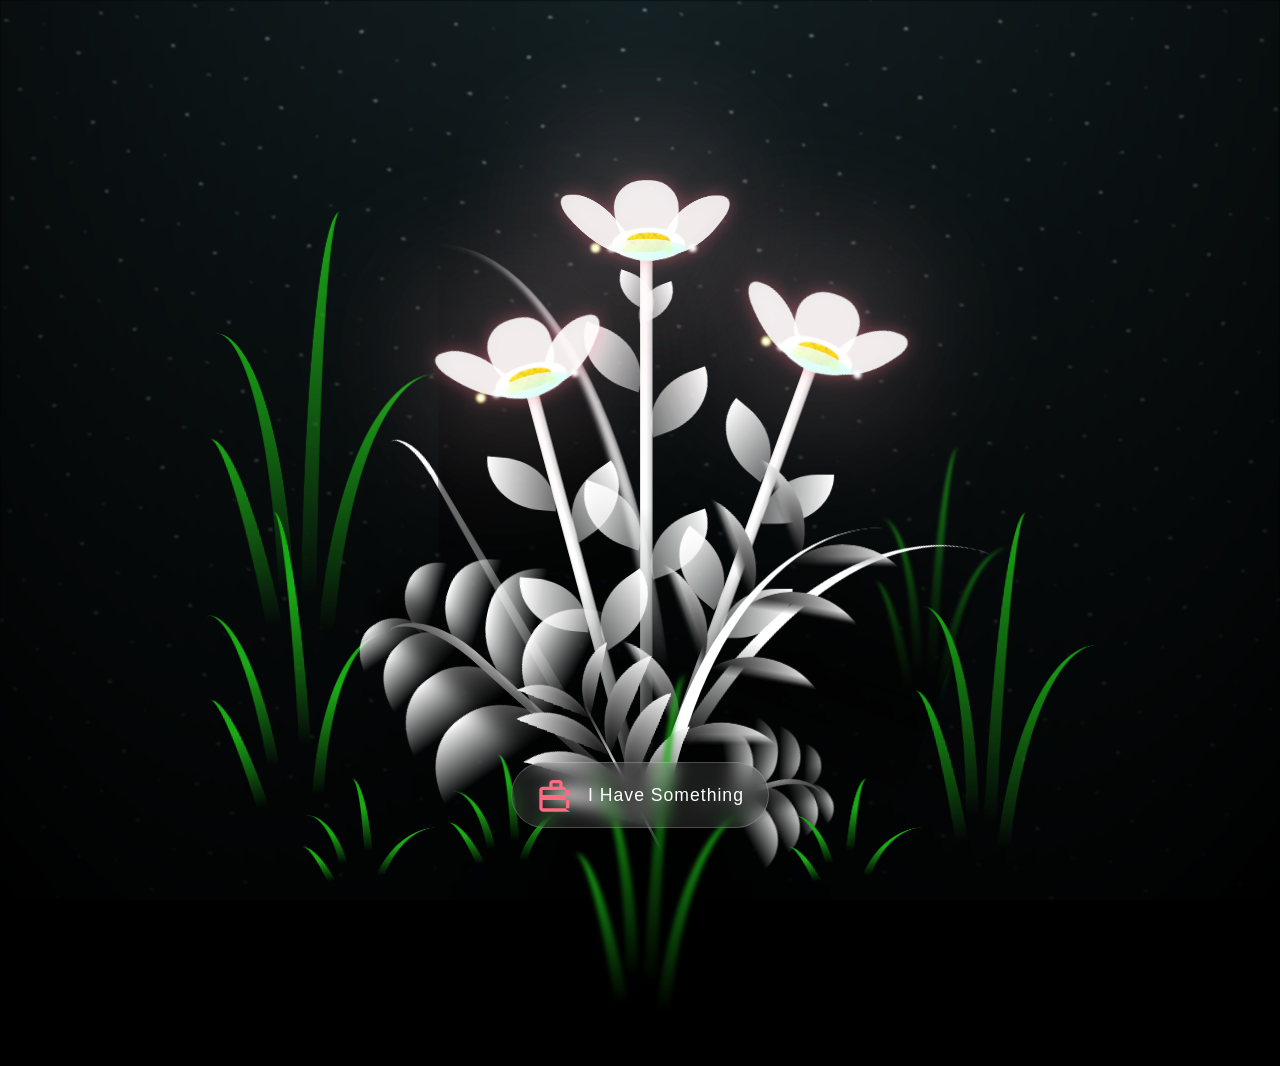
==== Flowers/flowers.html @ 884dba4a "Add files via upload" ====
<!DOCTYPE html>
<html lang="en">

<head>
  <meta charset="UTF-8">
  <meta http-equiv="X-UA-Compatible" content="IE=edge">
  <meta name="viewport" content="width=device-width, initial-scale=1.0">
  <link rel="shortcut icon" href="gift_box.png" type="image/x-icon">
  <link rel="stylesheet" href="style.css">
  <!-- Document Title -->
  <title>Sakura & Flower Garden</title>
</head>

<body class="not-loaded">
  <!-- Background -->
  <div class="night"></div>

  <!-- Kontainer Kelopak Sakura Bertaburan -->
  <div class="sakura-container">
    <div class="petal" style="--left: 10%; --speed: 7s; --delay: 0s;"></div>
    <div class="petal" style="--left: 30%; --speed: 9s; --delay: 2s;"></div>
    <div class="petal" style="--left: 50%; --speed: 6s; --delay: 1s;"></div>
    <div class="petal" style="--left: 70%; --speed: 8s; --delay: 3s;"></div>
    <div class="petal" style="--left: 90%; --speed: 10s; --delay: 1.5s;"></div>
    <div class="petal" style="--left: 20%; --speed: 8s; --delay: 4s;"></div>
    <div class="petal" style="--left: 40%; --speed: 7.5s; --delay: 2.5s;"></div>
    <div class="petal" style="--left: 60%; --speed: 9.5s; --delay: 0.5s;"></div>
    <div class="petal" style="--left: 80%; --speed: 6.5s; --delay: 3.5s;"></div>
  </div>

  <!-- Flower -->
  <div class="flowers">
    <div class="flower flower--1">
      <div class="flower__leafs flower__leafs--1">
        <div class="flower__leaf flower__leaf--1"></div>
        <div class="flower__leaf flower__leaf--2"></div>
        <div class="flower__leaf flower__leaf--3"></div>
        <div class="flower__leaf flower__leaf--4"></div>
        <div class="flower__white-circle"></div>

        <div class="flower__light flower__light--1"></div>
        <div class="flower__light flower__light--2"></div>
        <div class="flower__light flower__light--3"></div>
        <div class="flower__light flower__light--4"></div>
        <div class="flower__light flower__light--5"></div>
        <div class="flower__light flower__light--6"></div>
        <div class="flower__light flower__light--7"></div>
        <div class="flower__light flower__light--8"></div>

      </div>
      <div class="flower__line">
        <div class="flower__line__leaf flower__line__leaf--1"></div>
        <div class="flower__line__leaf flower__line__leaf--2"></div>
        <div class="flower__line__leaf flower__line__leaf--3"></div>
        <div class="flower__line__leaf flower__line__leaf--4"></div>
        <div class="flower__line__leaf flower__line__leaf--5"></div>
        <div class="flower__line__leaf flower__line__leaf--6"></div>
      </div>
    </div>

    <div class="flower flower--2">
      <div class="flower__leafs flower__leafs--2">
        <div class="flower__leaf flower__leaf--1"></div>
        <div class="flower__leaf flower__leaf--2"></div>
        <div class="flower__leaf flower__leaf--3"></div>
        <div class="flower__leaf flower__leaf--4"></div>
        <div class="flower__white-circle"></div>

        <div class="flower__light flower__light--1"></div>
        <div class="flower__light flower__light--2"></div>
        <div class="flower__light flower__light--3"></div>
        <div class="flower__light flower__light--4"></div>
        <div class="flower__light flower__light--5"></div>
        <div class="flower__light flower__light--6"></div>
        <div class="flower__light flower__light--7"></div>
        <div class="flower__light flower__light--8"></div>

      </div>
      <div class="flower__line">
        <div class="flower__line__leaf flower__line__leaf--1"></div>
        <div class="flower__line__leaf flower__line__leaf--2"></div>
        <div class="flower__line__leaf flower__line__leaf--3"></div>
        <div class="flower__line__leaf flower__line__leaf--4"></div>
      </div>
    </div>

    <div class="flower flower--3">
      <div class="flower__leafs flower__leafs--3">
        <div class="flower__leaf flower__leaf--1"></div>
        <div class="flower__leaf flower__leaf--2"></div>
        <div class="flower__leaf flower__leaf--3"></div>
        <div class="flower__leaf flower__leaf--4"></div>
        <div class="flower__white-circle"></div>

        <div class="flower__light flower__light--1"></div>
        <div class="flower__light flower__light--2"></div>
        <div class="flower__light flower__light--3"></div>
        <div class="flower__light flower__light--4"></div>
        <div class="flower__light flower__light--5"></div>
        <div class="flower__light flower__light--6"></div>
        <div class="flower__light flower__light--7"></div>
        <div class="flower__light flower__light--8"></div>

      </div>
      <div class="flower__line">
        <div class="flower__line__leaf flower__line__leaf--1"></div>
        <div class="flower__line__leaf flower__line__leaf--2"></div>
        <div class="flower__line__leaf flower__line__leaf--3"></div>
        <div class="flower__line__leaf flower__line__leaf--4"></div>
      </div>
    </div>

    <div class="grow-ans" style="--d:1.2s">
      <div class="flower__g-long">
        <div class="flower__g-long__top"></div>
        <div class="flower__g-long__bottom"></div>
      </div>
    </div>

    <div class="growing-grass">
      <div class="flower__grass flower__grass--1">
        <div class="flower__grass--top"></div>
        <div class="flower__grass--bottom"></div>
        <div class="flower__grass__leaf flower__grass__leaf--1"></div>
        <div class="flower__grass__leaf flower__grass__leaf--2"></div>
        <div class="flower__grass__leaf flower__grass__leaf--3"></div>
        <div class="flower__grass__leaf flower__grass__leaf--4"></div>
        <div class="flower__grass__leaf flower__grass__leaf--5"></div>
        <div class="flower__grass__leaf flower__grass__leaf--6"></div>
        <div class="flower__grass__leaf flower__grass__leaf--7"></div>
        <div class="flower__grass__leaf flower__grass__leaf--8"></div>
        <div class="flower__grass__overlay"></div>
      </div>
    </div>

    <div class="growing-grass">
      <div class="flower__grass flower__grass--2">
        <div class="flower__grass--top"></div>
        <div class="flower__grass--bottom"></div>
        <div class="flower__grass__leaf flower__grass__leaf--1"></div>
        <div class="flower__grass__leaf flower__grass__leaf--2"></div>
        <div class="flower__grass__leaf flower__grass__leaf--3"></div>
        <div class="flower__grass__leaf flower__grass__leaf--4"></div>
        <div class="flower__grass__leaf flower__grass__leaf--5"></div>
        <div class="flower__grass__leaf flower__grass__leaf--6"></div>
        <div class="flower__grass__leaf flower__grass__leaf--7"></div>
        <div class="flower__grass__leaf flower__grass__leaf--8"></div>
        <div class="flower__grass__overlay"></div>
      </div>
    </div>

    <div class="grow-ans" style="--d:2.4s">
      <div class="flower__g-right flower__g-right--1">
        <div class="leaf"></div>
      </div>
    </div>

    <div class="grow-ans" style="--d:2.8s">
      <div class="flower__g-right flower__g-right--2">
        <div class="leaf"></div>
      </div>
    </div>

    <div class="grow-ans" style="--d:2.8s">
      <div class="flower__g-front">
        <div class="flower__g-front__leaf-wrapper flower__g-front__leaf-wrapper--1">
          <div class="flower__g-front__leaf"></div>
        </div>
        <div class="flower__g-front__leaf-wrapper flower__g-front__leaf-wrapper--2">
          <div class="flower__g-front__leaf"></div>
        </div>
        <div class="flower__g-front__leaf-wrapper flower__g-front__leaf-wrapper--3">
          <div class="flower__g-front__leaf"></div>
        </div>
        <div class="flower__g-front__leaf-wrapper flower__g-front__leaf-wrapper--4">
          <div class="flower__g-front__leaf"></div>
        </div>
        <div class="flower__g-front__leaf-wrapper flower__g-front__leaf-wrapper--5">
          <div class="flower__g-front__leaf"></div>
        </div>
        <div class="flower__g-front__leaf-wrapper flower__g-front__leaf-wrapper--6">
          <div class="flower__g-front__leaf"></div>
        </div>
        <div class="flower__g-front__leaf-wrapper flower__g-front__leaf-wrapper--7">
          <div class="flower__g-front__leaf"></div>
        </div>
        <div class="flower__g-front__leaf-wrapper flower__g-front__leaf-wrapper--8">
          <div class="flower__g-front__leaf"></div>
        </div>
        <div class="flower__g-front__line"></div>
      </div>
    </div>

    <div class="grow-ans" style="--d:3.2s">
      <div class="flower__g-fr">
        <div class="leaf"></div>
        <div class="flower__g-fr__leaf flower__g-fr__leaf--1"></div>
        <div class="flower__g-fr__leaf flower__g-fr__leaf--2"></div>
        <div class="flower__g-fr__leaf flower__g-fr__leaf--3"></div>
        <div class="flower__g-fr__leaf flower__g-fr__leaf--4"></div>
        <div class="flower__g-fr__leaf flower__g-fr__leaf--5"></div>
        <div class="flower__g-fr__leaf flower__g-fr__leaf--6"></div>
        <div class="flower__g-fr__leaf flower__g-fr__leaf--7"></div>
        <div class="flower__g-fr__leaf flower__g-fr__leaf--8"></div>
      </div>
    </div>

    <div class="long-g long-g--0">
      <div class="grow-ans" style="--d:3s">
        <div class="leaf leaf--0"></div>
      </div>
      <div class="grow-ans" style="--d:2.2s">
        <div class="leaf leaf--1"></div>
      </div>
      <div class="grow-ans" style="--d:3.4s">
        <div class="leaf leaf--2"></div>
      </div>
      <div class="grow-ans" style="--d:3.6s">
        <div class="leaf leaf--3"></div>
      </div>
    </div>

    <div class="long-g long-g--1">
      <div class="grow-ans" style="--d:3.6s">
        <div class="leaf leaf--0"></div>
      </div>
      <div class="grow-ans" style="--d:3.8s">
        <div class="leaf leaf--1"></div>
      </div>
      <div class="grow-ans" style="--d:4s">
        <div class="leaf leaf--2"></div>
      </div>
      <div class="grow-ans" style="--d:4.2s">
        <div class="leaf leaf--3"></div>
      </div>
    </div>

    <div class="long-g long-g--2">
      <div class="grow-ans" style="--d:4s">
        <div class="leaf leaf--0"></div>
      </div>
      <div class="grow-ans" style="--d:4.2s">
        <div class="leaf leaf--1"></div>
      </div>
      <div class="grow-ans" style="--d:4.4s">
        <div class="leaf leaf--2"></div>
      </div>
      <div class="grow-ans" style="--d:4.6s">
        <div class="leaf leaf--3"></div>
      </div>
    </div>

    <div class="long-g long-g--3">
      <div class="grow-ans" style="--d:4s">
        <div class="leaf leaf--0"></div>
      </div>
      <div class="grow-ans" style="--d:4.2s">
        <div class="leaf leaf--1"></div>
      </div>
      <div class="grow-ans" style="--d:3s">
        <div class="leaf leaf--2"></div>
      </div>
      <div class="grow-ans" style="--d:3.6s">
        <div class="leaf leaf--3"></div>
      </div>
    </div>

    <div class="long-g long-g--4">
      <div class="grow-ans" style="--d:4s">
        <div class="leaf leaf--0"></div>
      </div>
      <div class="grow-ans" style="--d:4.2s">
        <div class="leaf leaf--1"></div>
      </div>
      <div class="grow-ans" style="--d:3s">
        <div class="leaf leaf--2"></div>
      </div>
      <div class="grow-ans" style="--d:3.6s">
        <div class="leaf leaf--3"></div>
      </div>
    </div>

    <div class="long-g long-g--5">
      <div class="grow-ans" style="--d:4s">
        <div class="leaf leaf--0"></div>
      </div>
      <div class="grow-ans" style="--d:4.2s">
        <div class="leaf leaf--1"></div>
      </div>
      <div class="grow-ans" style="--d:3s">
        <div class="leaf leaf--2"></div>
      </div>
      <div class="grow-ans" style="--d:3.6s">
        <div class="leaf leaf--3"></div>
      </div>
    </div>

    <div class="long-g long-g--6">
      <div class="grow-ans" style="--d:4.2s">
        <div class="leaf leaf--0"></div>
      </div>
      <div class="grow-ans" style="--d:4.4s">
        <div class="leaf leaf--1"></div>
      </div>
      <div class="grow-ans" style="--d:4.6s">
        <div class="leaf leaf--2"></div>
      </div>
      <div class="grow-ans" style="--d:4.8s">
        <div class="leaf leaf--3"></div>
      </div>
    </div>

    <div class="long-g long-g--7">
      <div class="grow-ans" style="--d:3s">
        <div class="leaf leaf--0"></div>
      </div>
      <div class="grow-ans" style="--d:3.2s">
        <div class="leaf leaf--1"></div>
      </div>
      <div class="grow-ans" style="--d:3.5s">
        <div class="leaf leaf--2"></div>
      </div>
      <div class="grow-ans" style="--d:3.6s">
        <div class="leaf leaf--3"></div>
      </div>
    </div>
  </div>

  <!-- Tombol / Bagian Gift & Title -->
  <div class="gift-container">
    <div class="gift-box" onclick="openGift()">
      <svg class="gift-icon" viewBox="0 0 24 24" width="40" height="40" fill="#ff6b81">
        <path
          d="M20 7h-4V5c0-1.1-.9-2-2-2h-4c-1.1 0-2 .9-2 2v2H4c-1.1 0-2 .9-2 2v11c0 1.1.9 2 2 2h16c1.1 0-2-.9-2-2V9c0-1.1-.9-2-2-2zM10 5h4v2h-4V5zM4 9h16v3H4V9zm16 11H4v-5h16v5z" />
      </svg>
      <span class="gift-text">I Have Something</span>
    </div>
  </div>

  <!-- Title -->
  <h1 class="title"><span id="title"></span></h1>

  <!-- Import Javascript -->
  <script src="main.js"></script>
</body>

</html>
---- Flowers/style.css ----
*,
*::after,
*::before {
  padding: 0;
  margin: 0;
  box-sizing: border-box;
}

:root {
  --dark-color: #000;
}

.title {
  position: absolute;
  width: 100%;
  text-align: center;
  margin-top: 50px;
  top: 0;
  left: 0;
  color: white;
  font-family: 'Courier New', Courier, monospace;
  font-size: 70px;
  text-shadow: 0px 0px 20px white;
}

body {
  display: flex;
  align-items: flex-end;
  justify-content: center;
  min-height: 100vh;
  background-color: var(--dark-color);
  overflow: hidden;
  perspective: 1000px;
}

.night {
  position: fixed;
  left: 50%;
  top: 0;
  transform: translateX(-50%);
  width: 100%;
  height: 100%;
  filter: blur(0.1vmin);
  background-image: radial-gradient(ellipse at top, transparent 0%, var(--dark-color)), radial-gradient(ellipse at bottom, var(--dark-color), rgba(145, 233, 255, 0.2)), repeating-linear-gradient(220deg, rgb(0, 0, 0) 0px, rgb(0, 0, 0) 19px, transparent 19px, transparent 22px), repeating-linear-gradient(189deg, rgb(0, 0, 0) 0px, rgb(0, 0, 0) 19px, transparent 19px, transparent 22px), repeating-linear-gradient(148deg, rgb(0, 0, 0) 0px, rgb(0, 0, 0) 19px, transparent 19px, transparent 22px), linear-gradient(90deg, rgb(255, 255, 250), rgb(240, 240, 240));
}

.flowers {
  position: relative;
  transform: scale(0.9);
}

.flower {
  position: absolute;
  bottom: 10vmin;
  transform-origin: bottom center;
  z-index: 10;
  --fl-speed: 0.8s;
}

.flower--1 {
  animation: moving-flower-1 4s linear infinite;
}

.flower--1 .flower__line {
  height: 70vmin;
  animation-delay: 0.3s;
}

.flower--1 .flower__line__leaf--1 {
  animation: blooming-leaf-right var(--fl-speed) 1.6s backwards;
}

.flower--1 .flower__line__leaf--2 {
  animation: blooming-leaf-right var(--fl-speed) 1.4s backwards;
}

.flower--1 .flower__line__leaf--3 {
  animation: blooming-leaf-left var(--fl-speed) 1.2s backwards;
}

.flower--1 .flower__line__leaf--4 {
  animation: blooming-leaf-left var(--fl-speed) 1s backwards;
}

.flower--1 .flower__line__leaf--5 {
  animation: blooming-leaf-right var(--fl-speed) 1.8s backwards;
}

.flower--1 .flower__line__leaf--6 {
  animation: blooming-leaf-left var(--fl-speed) 2s backwards;
}

.flower--2 {
  left: 50%;
  transform: rotate(20deg);
  animation: moving-flower-2 4s linear infinite;
}

.flower--2 .flower__line {
  height: 60vmin;
  animation-delay: 0.6s;
}

.flower--2 .flower__line__leaf--1 {
  animation: blooming-leaf-right var(--fl-speed) 1.9s backwards;
}

.flower--2 .flower__line__leaf--2 {
  animation: blooming-leaf-right var(--fl-speed) 1.7s backwards;
}

.flower--2 .flower__line__leaf--3 {
  animation: blooming-leaf-left var(--fl-speed) 1.5s backwards;
}

.flower--2 .flower__line__leaf--4 {
  animation: blooming-leaf-left var(--fl-speed) 1.3s backwards;
}

.flower--3 {
  left: 50%;
  transform: rotate(-15deg);
  animation: moving-flower-3 4s linear infinite;
}

.flower--3 .flower__line {
  animation-delay: 0.9s;
}

.flower--3 .flower__line__leaf--1 {
  animation: blooming-leaf-right var(--fl-speed) 2.5s backwards;
}

.flower--3 .flower__line__leaf--2 {
  animation: blooming-leaf-right var(--fl-speed) 2.3s backwards;
}

.flower--3 .flower__line__leaf--3 {
  animation: blooming-leaf-left var(--fl-speed) 2.1s backwards;
}

.flower--3 .flower__line__leaf--4 {
  animation: blooming-leaf-left var(--fl-speed) 1.9s backwards;
}

.flower__leafs {
  position: relative;
  animation: blooming-flower 2s backwards;
  filter: drop-shadow(0 0 10px rgba(255, 107, 129, 0.5));
}

.flower__leafs--1 {
  animation-delay: 1.1s;
}

.flower__leafs--2 {
  animation-delay: 1.4s;
}

.flower__leafs--3 {
  animation-delay: 1.7s;
}

.flower__leafs::after {
  content: "";
  position: absolute;
  left: 0;
  top: 0;
  transform: translate(-50%, -100%);
  width: 8vmin;
  height: 8vmin;
  background-color: #fff;
  filter: blur(10vmin);
}

.flower__leaf {
  position: absolute;
  bottom: 0;
  left: 50%;
  width: 8vmin;
  height: 11vmin;
  border-radius: 51% 49% 47% 53%/44% 45% 55% 69%;
  background-color: #a7ffee;
  background-image: linear-gradient(to top, #fff, #fff);
  transform-origin: bottom center;
  opacity: 0.9;
  box-shadow: inset 0 0 2vmin rgba(255, 255, 255, 0.5);
}

.flower__leaf--1 {
  transform: translate(-10%, 1%) rotateY(40deg) rotateX(-50deg);
}

.flower__leaf--2 {
  transform: translate(-50%, -4%) rotateX(40deg);
}

.flower__leaf--3 {
  transform: translate(-90%, 0%) rotateY(45deg) rotateX(50deg);
}

.flower__leaf--4 {
  width: 8vmin;
  height: 8vmin;
  transform-origin: bottom left;
  border-radius: 4vmin 10vmin 4vmin 4vmin;
  transform: translate(0%, 18%) rotateX(70deg) rotate(-43deg);
  background-image: linear-gradient(to top, rgba(255, 2555, 255, 0.4), #fff);
  z-index: 1;
  opacity: 0.8;
  -webkit-transform: translate(0%, 18%) rotateX(70deg) rotate(-43deg);
  -moz-transform: translate(0%, 18%) rotateX(70deg) rotate(-43deg);
  -ms-transform: translate(0%, 18%) rotateX(70deg) rotate(-43deg);
  -o-transform: translate(0%, 18%) rotateX(70deg) rotate(-43deg);
}

.flower__white-circle {
  position: absolute;
  left: -3.5vmin;
  top: -3vmin;
  width: 9vmin;
  height: 4vmin;
  border-radius: 50%;
  background-color: #fff;
}

.flower__white-circle::after {
  content: "";
  position: absolute;
  left: 50%;
  top: 45%;
  transform: translate(-50%, -50%);
  width: 60%;
  height: 60%;
  border-radius: inherit;
  background-image: repeating-linear-gradient(135deg, rgba(0, 0, 0, 0.03) 0px, rgba(0, 0, 0, 0.03) 1px, transparent 1px, transparent 12px), repeating-linear-gradient(45deg, rgba(0, 0, 0, 0.03) 0px, rgba(0, 0, 0, 0.03) 1px, transparent 1px, transparent 12px), repeating-linear-gradient(67.5deg, rgba(0, 0, 0, 0.03) 0px, rgba(0, 0, 0, 0.03) 1px, transparent 1px, transparent 12px), repeating-linear-gradient(135deg, rgba(0, 0, 0, 0.03) 0px, rgba(0, 0, 0, 0.03) 1px, transparent 1px, transparent 12px), repeating-linear-gradient(45deg, rgba(0, 0, 0, 0.03) 0px, rgba(0, 0, 0, 0.03) 1px, transparent 1px, transparent 12px), repeating-linear-gradient(112.5deg, rgba(0, 0, 0, 0.03) 0px, rgba(0, 0, 0, 0.03) 1px, transparent 1px, transparent 12px), repeating-linear-gradient(112.5deg, rgba(0, 0, 0, 0.03) 0px, rgba(0, 0, 0, 0.03) 1px, transparent 1px, transparent 12px), repeating-linear-gradient(45deg, rgba(0, 0, 0, 0.03) 0px, rgba(0, 0, 0, 0.03) 1px, transparent 1px, transparent 12px), repeating-linear-gradient(22.5deg, rgba(0, 0, 0, 0.03) 0px, rgba(0, 0, 0, 0.03) 1px, transparent 1px, transparent 12px), repeating-linear-gradient(45deg, rgba(0, 0, 0, 0.03) 0px, rgba(0, 0, 0, 0.03) 1px, transparent 1px, transparent 12px), repeating-linear-gradient(22.5deg, rgba(0, 0, 0, 0.03) 0px, rgba(0, 0, 0, 0.03) 1px, transparent 1px, transparent 12px), repeating-linear-gradient(135deg, rgba(0, 0, 0, 0.03) 0px, rgba(0, 0, 0, 0.03) 1px, transparent 1px, transparent 12px), repeating-linear-gradient(157.5deg, rgba(0, 0, 0, 0.03) 0px, rgba(0, 0, 0, 0.03) 1px, transparent 1px, transparent 12px), repeating-linear-gradient(67.5deg, rgba(0, 0, 0, 0.03) 0px, rgba(0, 0, 0, 0.03) 1px, transparent 1px, transparent 12px), repeating-linear-gradient(67.5deg, rgba(0, 0, 0, 0.03) 0px, rgba(0, 0, 0, 0.03) 1px, transparent 1px, transparent 12px), linear-gradient(90deg, rgb(255, 235, 18), rgb(255, 206, 0));
}

.flower__line {
  height: 55vmin;
  width: 1.5vmin;
  background-image: linear-gradient(to left, rgba(0, 0, 0, 0.2), transparent, rgba(255, 255, 255, 0.2)), linear-gradient(to top, transparent 10%, #fff, #fff);
  box-shadow: inset 0 0 2px rgba(0, 0, 0, 0.5);
  animation: grow-flower-tree 4s backwards;
}

.flower__line__leaf {
  --w: 7vmin;
  --h: calc(var(--w) + 2vmin);
  position: absolute;
  top: 20%;
  left: 90%;
  width: var(--w);
  height: var(--h);
  border-top-right-radius: var(--h);
  border-bottom-left-radius: var(--h);
  background-image: linear-gradient(to top, rgba(255, 255, 255, 0.4), #fff);
}

.flower__line__leaf--1 {
  transform: rotate(70deg) rotateY(30deg);
}

.flower__line__leaf--2 {
  top: 45%;
  transform: rotate(70deg) rotateY(30deg);
}

.flower__line__leaf--3,
.flower__line__leaf--4,
.flower__line__leaf--6 {
  border-top-right-radius: 0;
  border-bottom-left-radius: 0;
  border-top-left-radius: var(--h);
  border-bottom-right-radius: var(--h);
  left: -460%;
  top: 12%;
  transform: rotate(-70deg) rotateY(30deg);
}

.flower__line__leaf--4 {
  top: 40%;
}

.flower__line__leaf--5 {
  top: 0;
  transform-origin: left;
  transform: rotate(70deg) rotateY(30deg) scale(0.6);
}

.flower__line__leaf--6 {
  top: -2%;
  left: -450%;
  transform-origin: right;
  transform: rotate(-70deg) rotateY(30deg) scale(0.6);
}

.flower__light {
  position: absolute;
  bottom: 0vmin;
  width: 1vmin;
  height: 1vmin;
  background-color: rgb(255, 251, 0);
  border-radius: 50%;
  filter: blur(0.2vmin);
  animation: light-ans 4s linear infinite backwards;
}

.flower__light:nth-child(odd) {
  background-color: #fff;
}

.flower__light--1 {
  left: -2vmin;
  animation-delay: 1s;
}

.flower__light--2 {
  left: 3vmin;
  animation-delay: 0.5s;
}

.flower__light--3 {
  left: -6vmin;
  animation-delay: 0.3s;
}

.flower__light--4 {
  left: 6vmin;
  animation-delay: 0.9s;
}

.flower__light--5 {
  left: -1vmin;
  animation-delay: 1.5s;
}

.flower__light--6 {
  left: -4vmin;
  animation-delay: 3s;
}

.flower__light--7 {
  left: 3vmin;
  animation-delay: 2s;
}

.flower__light--8 {
  left: -6vmin;
  animation-delay: 3.5s;
}

.flower__grass {
  --c: #fff;
  --line-w: 1.5vmin;
  position: absolute;
  bottom: 12vmin;
  left: -7vmin;
  display: flex;
  flex-direction: column;
  align-items: flex-end;
  z-index: 20;
  transform-origin: bottom center;
  transform: rotate(-48deg) rotateY(40deg);
}

.flower__grass--1 {
  animation: moving-grass 2s linear infinite;
}

.flower__grass--2 {
  left: 2vmin;
  bottom: 10vmin;
  transform: scale(0.5) rotate(75deg) rotateX(10deg) rotateY(-200deg);
  opacity: 0.8;
  z-index: 0;
  animation: moving-grass--2 1.5s linear infinite;
}

.flower__grass--top {
  width: 7vmin;
  height: 10vmin;
  border-top-right-radius: 100%;
  border-right: var(--line-w) solid var(--c);
  transform-origin: bottom center;
  transform: rotate(-2deg);
}

.flower__grass--bottom {
  margin-top: -2px;
  width: var(--line-w);
  height: 25vmin;
  background-image: linear-gradient(to top, transparent, var(--c));
}

.flower__grass__leaf {
  --size: 10vmin;
  position: absolute;
  width: calc(var(--size) * 2.1);
  height: var(--size);
  border-top-left-radius: var(--size);
  border-top-right-radius: var(--size);
  background-image: linear-gradient(to top, transparent, transparent 30%, var(--c));
  z-index: 100;
}

.flower__grass__leaf--1 {
  top: -6%;
  left: 30%;
  --size: 6vmin;
  transform: rotate(-20deg);
  animation: growing-grass-ans--1 2s 2.6s backwards;
}

@keyframes growing-grass-ans--1 {
  0% {
    transform-origin: bottom left;
    transform: rotate(-20deg) scale(0);
  }
}

.flower__grass__leaf--2 {
  top: -5%;
  left: -110%;
  --size: 6vmin;
  transform: rotate(10deg);
  animation: growing-grass-ans--2 2s 2.4s linear backwards;
}

@keyframes growing-grass-ans--2 {
  0% {
    transform-origin: bottom right;
    transform: rotate(10deg) scale(0);
  }
}

.flower__grass__leaf--3 {
  top: 5%;
  left: 60%;
  --size: 8vmin;
  transform: rotate(-18deg) rotateX(-20deg);
  animation: growing-grass-ans--3 2s 2.2s linear backwards;
}

@keyframes growing-grass-ans--3 {
  0% {
    transform-origin: bottom left;
    transform: rotate(-18deg) rotateX(-20deg) scale(0);
  }
}

.flower__grass__leaf--4 {
  top: 6%;
  left: -135%;
  --size: 8vmin;
  transform: rotate(2deg);
  animation: growing-grass-ans--4 2s 2s linear backwards;
}

@keyframes growing-grass-ans--4 {
  0% {
    transform-origin: bottom right;
    transform: rotate(2deg) scale(0);
  }
}

.flower__grass__leaf--5 {
  top: 20%;
  left: 60%;
  --size: 10vmin;
  transform: rotate(-24deg) rotateX(-20deg);
  animation: growing-grass-ans--5 2s 1.8s linear backwards;
}

@keyframes growing-grass-ans--5 {
  0% {
    transform-origin: bottom left;
    transform: rotate(-24deg) rotateX(-20deg) scale(0);
  }
}

.flower__grass__leaf--6 {
  top: 22%;
  left: -180%;
  --size: 10vmin;
  transform: rotate(10deg);
  animation: growing-grass-ans--6 2s 1.6s linear backwards;
}

@keyframes growing-grass-ans--6 {
  0% {
    transform-origin: bottom right;
    transform: rotate(10deg) scale(0);
  }
}

.flower__grass__leaf--7 {
  top: 39%;
  left: 70%;
  --size: 10vmin;
  transform: rotate(-10deg);
  animation: growing-grass-ans--7 2s 1.4s linear backwards;
}

@keyframes growing-grass-ans--7 {
  0% {
    transform-origin: bottom left;
    transform: rotate(-10deg) scale(0);
  }
}

.flower__grass__leaf--8 {
  top: 40%;
  left: -215%;
  --size: 11vmin;
  transform: rotate(10deg);
  animation: growing-grass-ans--8 2s 1.2s linear backwards;
}

@keyframes growing-grass-ans--8 {
  0% {
    transform-origin: bottom right;
    transform: rotate(10deg) scale(0);
  }
}

.flower__grass__overlay {
  position: absolute;
  top: -10%;
  right: 0%;
  width: 100%;
  height: 100%;
  background-color: rgba(0, 0, 0, 0.6);
  filter: blur(1.5vmin);
  z-index: 100;
}

.flower__g-long {
  --w: 2vmin;
  --h: 6vmin;
  --c: #fff;
  position: absolute;
  bottom: 10vmin;
  left: -3vmin;
  transform-origin: bottom center;
  transform: rotate(-30deg) rotateY(-20deg);
  display: flex;
  flex-direction: column;
  align-items: flex-end;
  animation: flower-g-long-ans 3s linear infinite;
}

@keyframes flower-g-long-ans {

  0%,
  100% {
    transform: rotate(-30deg) rotateY(-20deg);
  }

  50% {
    transform: rotate(-32deg) rotateY(-20deg);
  }
}

.flower__g-long__top {
  top: calc(var(--h) * -1);
  width: calc(var(--w) + 1vmin);
  height: var(--h);
  border-top-right-radius: 100%;
  border-right: 0.7vmin solid var(--c);
  transform: translate(-0.7vmin, 1vmin);
}

.flower__g-long__bottom {
  width: var(--w);
  height: 50vmin;
  transform-origin: bottom center;
  background-image: linear-gradient(to top, transparent 30%, var(--c));
  box-shadow: inset 0 0 2px rgba(0, 0, 0, 0.5);
  -webkit-clip-path: polygon(35% 0, 65% 1%, 100% 100%, 0% 100%);
  clip-path: polygon(35% 0, 65% 1%, 100% 100%, 0% 100%);
}

.flower__g-right {
  position: absolute;
  bottom: 6vmin;
  left: -2vmin;
  transform-origin: bottom left;
  transform: rotate(20deg);
}

.flower__g-right .leaf {
  width: 30vmin;
  height: 50vmin;
  border-top-left-radius: 100%;
  border-left: 2vmin solid #fff;
  background-image: linear-gradient(to bottom, transparent, var(--dark-color) 60%);
  -webkit-mask-image: linear-gradient(to top, transparent 30%, #fff 60%);
  mask-image: linear-gradient(to top, transparent 30%, #fff 60%);
}

.flower__g-right--1 {
  animation: flower-g-right-ans 2.5s linear infinite;
}

.flower__g-right--2 {
  left: 5vmin;
  transform: rotateY(-180deg);
  animation: flower-g-right-ans--2 3s linear infinite;
}

.flower__g-right--2 .leaf {
  height: 75vmin;
  filter: blur(0.3vmin);
  opacity: 0.8;
}

@keyframes flower-g-right-ans {

  0%,
  100% {
    transform: rotate(20deg);
  }

  50% {
    transform: rotate(24deg) rotateX(-20deg);
  }
}

@keyframes flower-g-right-ans--2 {

  0%,
  100% {
    transform: rotateY(-180deg) rotate(0deg) rotateX(-20deg);
  }

  50% {
    transform: rotateY(-180deg) rotate(6deg) rotateX(-20deg);
  }
}

.flower__g-front {
  position: absolute;
  bottom: 6vmin;
  left: 2.5vmin;
  z-index: 100;
  transform-origin: bottom center;
  transform: rotate(-28deg) rotateY(30deg) scale(1.04);
  animation: flower__g-front-ans 2s linear infinite;
}

@keyframes flower__g-front-ans {

  0%,
  100% {
    transform: rotate(-28deg) rotateY(30deg) scale(1.04);
  }

  50% {
    transform: rotate(-35deg) rotateY(40deg) scale(1.04);
  }
}

.flower__g-front__line {
  width: 0.3vmin;
  height: 20vmin;
  background-image: linear-gradient(to top, transparent, #fff, transparent 100%);
  position: relative;
}

.flower__g-front__leaf-wrapper {
  position: absolute;
  top: 0;
  left: 0;
  transform-origin: bottom left;
  transform: rotate(10deg);
}

.flower__g-front__leaf-wrapper:nth-child(even) {
  left: 0vmin;
  transform: rotateY(-180deg) rotate(5deg);
  animation: flower__g-front__leaf-left-ans 1s ease-in backwards;
}

.flower__g-front__leaf-wrapper:nth-child(odd) {
  animation: flower__g-front__leaf-ans 1s ease-in backwards;
}

.flower__g-front__leaf-wrapper--1 {
  top: -8vmin;
  transform: scale(0.7);
  animation: flower__g-front__leaf-ans 1s 5.5s ease-in backwards !important;
}

.flower__g-front__leaf-wrapper--2 {
  top: -8vmin;
  transform: rotateY(-180deg) scale(0.7) !important;
  animation: flower__g-front__leaf-left-ans-2 1s 4.6s ease-in backwards !important;
}

.flower__g-front__leaf-wrapper--3 {
  top: -3vmin;
  animation: flower__g-front__leaf-ans 1s 4.6s ease-in backwards;
}

.flower__g-front__leaf-wrapper--4 {
  top: -3vmin;
  transform: rotateY(-180deg) scale(0.9) !important;
  animation: flower__g-front__leaf-left-ans-2 1s 4.6s ease-in backwards !important;
}

@keyframes flower__g-front__leaf-left-ans-2 {
  0% {
    transform: rotateY(-180deg) scale(0);
  }
}

.flower__g-front__leaf-wrapper--5,
.flower__g-front__leaf-wrapper--6 {
  top: 2vmin;
}

.flower__g-front__leaf-wrapper--7,
.flower__g-front__leaf-wrapper--8 {
  top: 6.5vmin;
}

.flower__g-front__leaf-wrapper--2 {
  animation-delay: 5.2s !important;
}

.flower__g-front__leaf-wrapper--3 {
  animation-delay: 4.9s !important;
}

.flower__g-front__leaf-wrapper--5 {
  animation-delay: 4.3s !important;
}

.flower__g-front__leaf-wrapper--6 {
  animation-delay: 4.1s !important;
}

.flower__g-front__leaf-wrapper--7 {
  animation-delay: 3.8s !important;
}

.flower__g-front__leaf-wrapper--8 {
  animation-delay: 3.5s !important;
}

@keyframes flower__g-front__leaf-ans {
  0% {
    transform: rotate(10deg) scale(0);
  }
}

@keyframes flower__g-front__leaf-left-ans {
  0% {
    transform: rotateY(-180deg) rotate(5deg) scale(0);
  }
}

.flower__g-front__leaf {
  width: 10vmin;
  height: 10vmin;
  border-radius: 100% 0% 0% 100%/100% 100% 0% 0%;
  box-shadow: inset 0 2px 1vmin hsla(0, 0%, 100%, 0.2);
  background-image: linear-gradient(to bottom left, transparent, var(--dark-color)), linear-gradient(to bottom right, #fff 50%, transparent 50%, transparent);
  -webkit-mask-image: linear-gradient(to bottom right, #fff 50%, transparent 50%, transparent);
  mask-image: linear-gradient(to bottom right, #fff 50%, transparent 50%, transparent);
}

.flower__g-fr {
  position: absolute;
  bottom: -4vmin;
  left: vmin;
  transform-origin: bottom left;
  z-index: 10;
  animation: flower__g-fr-ans 2s linear infinite;
}

@keyframes flower__g-fr-ans {

  0%,
  100% {
    transform: rotate(2deg);
  }

  50% {
    transform: rotate(4deg);
    -webkit-transform: rotate(4deg);
    -moz-transform: rotate(4deg);
    -ms-transform: rotate(4deg);
    -o-transform: rotate(4deg);
  }
}

.flower__g-fr .leaf {
  width: 30vmin;
  height: 50vmin;
  border-top-left-radius: 100%;
  border-left: 2vmin solid #fff;
  -webkit-mask-image: linear-gradient(to top, transparent 25%, #fff 50%);
  mask-image: linear-gradient(to top, transparent 25%, #fff 50%);
  position: relative;
  z-index: 1;
}

.flower__g-fr__leaf {
  position: absolute;
  top: 0;
  left: 0;
  width: 10vmin;
  height: 10vmin;
  border-radius: 100% 0% 0% 100%/100% 100% 0% 0%;
  box-shadow: inset 0 2px 1vmin hsla(0, 0%, 100%, 0.2);
  background-image: linear-gradient(to bottom left, transparent, var(--dark-color) 98%), linear-gradient(to bottom right, #fff 45%, transparent 50%, transparent);
  -webkit-mask-image: linear-gradient(135deg, #fff 40%, transparent 50%, transparent);
  mask-image: linear-gradient(135deg, #fff 40%, transparent 50%, transparent);
}

.flower__g-fr__leaf--1 {
  left: 20vmin;
  transform: rotate(45deg);
  animation: flower__g-fr-leaft-ans-1 0.5s 5.2s linear backwards;
}

@keyframes flower__g-fr-leaft-ans-1 {
  0% {
    transform-origin: left;
    transform: rotate(45deg) scale(0);
  }
}

.flower__g-fr__leaf--2 {
  left: 12vmin;
  top: -7vmin;
  transform: rotate(25deg) rotateY(-180deg);
  animation: flower__g-fr-leaft-ans-6 0.5s 5s linear backwards;
}

.flower__g-fr__leaf--3 {
  left: 15vmin;
  top: 6vmin;
  transform: rotate(55deg);
  animation: flower__g-fr-leaft-ans-5 0.5s 4.8s linear backwards;
}

.flower__g-fr__leaf--4 {
  left: 6vmin;
  top: -2vmin;
  transform: rotate(25deg) rotateY(-180deg);
  animation: flower__g-fr-leaft-ans-6 0.5s 4.6s linear backwards;
}

.flower__g-fr__leaf--5 {
  left: 10vmin;
  top: 14vmin;
  transform: rotate(55deg);
  animation: flower__g-fr-leaft-ans-5 0.5s 4.4s linear backwards;
}

@keyframes flower__g-fr-leaft-ans-5 {
  0% {
    transform-origin: left;
    transform: rotate(55deg) scale(0);
  }
}

.flower__g-fr__leaf--6 {
  left: 0vmin;
  top: 6vmin;
  transform: rotate(25deg) rotateY(-180deg);
  animation: flower__g-fr-leaft-ans-6 0.5s 4.2s linear backwards;
}

@keyframes flower__g-fr-leaft-ans-6 {
  0% {
    transform-origin: right;
    transform: rotate(25deg) rotateY(-180deg) scale(0);
  }
}

.flower__g-fr__leaf--7 {
  left: 5vmin;
  top: 22vmin;
  transform: rotate(45deg);
  animation: flower__g-fr-leaft-ans-7 0.5s 4s linear backwards;
}

@keyframes flower__g-fr-leaft-ans-7 {
  0% {
    transform-origin: left;
    transform: rotate(45deg) scale(0);
  }
}

.flower__g-fr__leaf--8 {
  left: -4vmin;
  top: 15vmin;
  transform: rotate(15deg) rotateY(-180deg);
  animation: flower__g-fr-leaft-ans-8 0.5s 3.8s linear backwards;
}

@keyframes flower__g-fr-leaft-ans-8 {
  0% {
    transform-origin: right;
    transform: rotate(15deg) rotateY(-180deg) scale(0);
  }
}

.long-g {
  position: absolute;
  bottom: 25vmin;
  left: -42vmin;
  transform-origin: bottom left;
}

.long-g--1 {
  bottom: 0vmin;
  transform: scale(0.8) rotate(-5deg);
}

.long-g--1 .leaf {
  -webkit-mask-image: linear-gradient(to top, transparent 40%, #fff 80%) !important;
  mask-image: linear-gradient(to top, transparent 40%, #fff 80%) !important;
}

.long-g--1 .leaf--1 {
  --w: 5vmin;
  --h: 60vmin;
  left: -2vmin;
  transform: rotate(3deg) rotateY(-180deg);
}

.long-g--2,
.long-g--3 {
  bottom: -3vmin;
  left: -35vmin;
  transform-origin: center;
  transform: scale(0.6) rotateX(60deg);
}

.long-g--2 .leaf,
.long-g--3 .leaf {
  -webkit-mask-image: linear-gradient(to top, transparent 50%, #fff 80%) !important;
  mask-image: linear-gradient(to top, transparent 50%, #fff 80%) !important;
}

.long-g--2 .leaf--1,
.long-g--3 .leaf--1 {
  left: -1vmin;
  transform: rotateY(-180deg);
}

.long-g--3 {
  left: -17vmin;
  bottom: 0vmin;
}

.long-g--3 .leaf {
  -webkit-mask-image: linear-gradient(to top, transparent 40%, #fff 80%) !important;
  mask-image: linear-gradient(to top, transparent 40%, #fff 80%) !important;
}

.long-g--4 {
  left: 25vmin;
  bottom: -3vmin;
  transform-origin: center;
  transform: scale(0.6) rotateX(60deg);
}

.long-g--4 .leaf {
  -webkit-mask-image: linear-gradient(to top, transparent 50%, #fff 80%) !important;
  mask-image: linear-gradient(to top, transparent 50%, #fff 80%) !important;
}

.long-g--5 {
  left: 42vmin;
  bottom: 0vmin;
  transform: scale(0.8) rotate(2deg);
}

.long-g--6 {
  left: 0vmin;
  bottom: -20vmin;
  z-index: 100;
  filter: blur(0.3vmin);
  transform: scale(0.8) rotate(2deg);
}

.long-g--7 {
  left: 35vmin;
  bottom: 20vmin;
  z-index: -1;
  filter: blur(0.3vmin);
  transform: scale(0.6) rotate(2deg);
  opacity: 0.7;
}

.long-g .leaf {
  --w: 15vmin;
  --h: 40vmin;
  --c: #1aaa15;
  position: absolute;
  bottom: 0;
  width: var(--w);
  height: var(--h);
  border-top-left-radius: 100%;
  border-left: 2vmin solid var(--c);
  -webkit-mask-image: linear-gradient(to top, transparent 20%, var(--dark-color));
  mask-image: linear-gradient(to top, transparent 20%, var(--dark-color));
  transform-origin: bottom center;
}

.long-g .leaf--0 {
  left: 2vmin;
  animation: leaf-ans-1 4s linear infinite;
}

.long-g .leaf--1 {
  --w: 5vmin;
  --h: 60vmin;
  animation: leaf-ans-1 4s linear infinite;
}

.long-g .leaf--2 {
  --w: 10vmin;
  --h: 40vmin;
  left: -0.5vmin;
  bottom: 5vmin;
  transform-origin: bottom left;
  transform: rotateY(-180deg);
  animation: leaf-ans-2 3s linear infinite;
}

.long-g .leaf--3 {
  --w: 5vmin;
  --h: 30vmin;
  left: -1vmin;
  bottom: 3.2vmin;
  transform-origin: bottom left;
  transform: rotate(-10deg) rotateY(-180deg);
  animation: leaf-ans-3 3s linear infinite;
}

@keyframes leaf-ans-1 {

  0%,
  100% {
    transform: rotate(-5deg) scale(1);
  }

  50% {
    transform: rotate(5deg) scale(1.1);
  }
}

@keyframes leaf-ans-2 {

  0%,
  100% {
    transform: rotateY(-180deg) rotate(5deg);
  }

  50% {
    transform: rotateY(-180deg) rotate(0deg) scale(1.1);
  }
}

@keyframes leaf-ans-3 {

  0%,
  100% {
    transform: rotate(-10deg) rotateY(-180deg);
  }

  50% {
    transform: rotate(-20deg) rotateY(-180deg);
  }
}

.grow-ans {
  animation: grow-ans 2s var(--d) backwards;
}

@keyframes grow-ans {
  0% {
    transform: scale(0);
    opacity: 0;
  }
}

@keyframes light-ans {
  0% {
    opacity: 0;
    transform: translateY(0vmin);
  }

  25% {
    opacity: 1;
    transform: translateY(-5vmin) translateX(-2vmin);
  }

  50% {
    opacity: 1;
    transform: translateY(-15vmin) translateX(2vmin);
    filter: blur(0.2vmin);
  }

  75% {
    transform: translateY(-20vmin) translateX(-2vmin);
    filter: blur(0.2vmin);
  }

  100% {
    transform: translateY(-30vmin);
    opacity: 0;
    filter: blur(1vmin);
  }
}

@keyframes moving-flower-1 {

  0%,
  100% {
    transform: rotate(2deg);
  }

  50% {
    transform: rotate(-2deg);
  }
}

@keyframes moving-flower-2 {

  0%,
  100% {
    transform: rotate(18deg);
  }

  50% {
    transform: rotate(14deg);
  }
}

@keyframes moving-flower-3 {

  0%,
  100% {
    transform: rotate(-18deg);
  }

  50% {
    transform: rotate(-20deg) rotateY(-10deg);
  }
}

@keyframes blooming-leaf-right {
  0% {
    transform-origin: left;
    transform: rotate(70deg) rotateY(30deg) scale(0);
  }
}

@keyframes blooming-leaf-left {
  0% {
    transform-origin: right;
    transform: rotate(-70deg) rotateY(30deg) scale(0);
  }
}

@keyframes grow-flower-tree {
  0% {
    height: 0;
    border-radius: 1vmin;
  }
}

@keyframes blooming-flower {
  0% {
    transform: scale(0);
  }
}

@keyframes moving-grass {

  0%,
  100% {
    transform: rotate(-48deg) rotateY(40deg);
  }

  50% {
    transform: rotate(-50deg) rotateY(40deg);
  }
}

@keyframes moving-grass--2 {

  0%,
  100% {
    transform: scale(0.5) rotate(75deg) rotateX(10deg) rotateY(-200deg);
  }

  50% {
    transform: scale(0.5) rotate(79deg) rotateX(10deg) rotateY(-200deg);
  }
}

.growing-grass {
  animation: growing-grass-ans 1s 2s backwards;
}

@keyframes growing-grass-ans {
  0% {
    transform: scale(0);
  }
}

.not-loaded * {
  animation-play-state: paused !important;
}

/* Styling untuk Container Gift & Animasi Logo Gift */
.gift-container {
  position: absolute;
  bottom: 8vh;
  width: 100%;
  display: flex;
  justify-content: center;
  align-items: center;
  z-index: 99;
}

.gift-box {
  display: flex;
  align-items: center;
  gap: 12px;
  background: rgba(255, 255, 255, 0.1);
  padding: 12px 24px;
  border-radius: 50px;
  backdrop-filter: blur(8px);
  -webkit-backdrop-filter: blur(8px);
  border: 1px solid rgba(255, 255, 255, 0.2);
  cursor: pointer;
  animation: bounceGift 2s infinite ease-in-out;
  transition: all 0.3s ease;
}

.gift-box:hover {
  background: rgba(255, 255, 255, 0.25);
  transform: scale(1.05);
}

.gift-icon {
  animation: shakeIcon 1.5s infinite ease-in-out;
}

.gift-text {
  color: #fff;
  font-family: sans-serif;
  font-size: 1.1rem;
  letter-spacing: 1px;
  font-weight: 500;
}

/* Keyframes Animasi Gift */
@keyframes bounceGift {

  0%,
  100% {
    transform: translateY(0);
  }

  50% {
    transform: translateY(-8px);
  }
}

@keyframes shakeIcon {

  0%,
  100% {
    transform: rotate(0deg);
  }

  25% {
    transform: rotate(-10deg);
  }

  75% {
    transform: rotate(10deg);
  }
}

/* Efek Kelopak Sakura Bertaburan */
.sakura-container {
  position: fixed;
  top: 0;
  left: 0;
  width: 100%;
  height: 100%;
  pointer-events: none;
  z-index: 99;
  overflow: hidden;
}

.petal {
  position: absolute;
  top: -10vh;
  left: var(--left);
  width: 12px;
  height: 16px;
  background: linear-gradient(135deg, #ffb7c5 0%, #ff8da1 100%);
  border-radius: 150% 0 150% 0;
  animation: fall var(--speed) linear infinite;
  animation-delay: var(--delay);
  opacity: 0.8;
  transform: rotate(45deg);
}

@keyframes fall {
  0% {
    transform: translateY(0) translateX(0) rotate(0deg);
    opacity: 0;
  }
  20% {
    opacity: 0.9;
  }
  100% {
    transform: translateY(110vh) translateX(50px) rotate(360deg);
    opacity: 0.2;
  }
}

/*# sourceMappingURL=style.css.map */
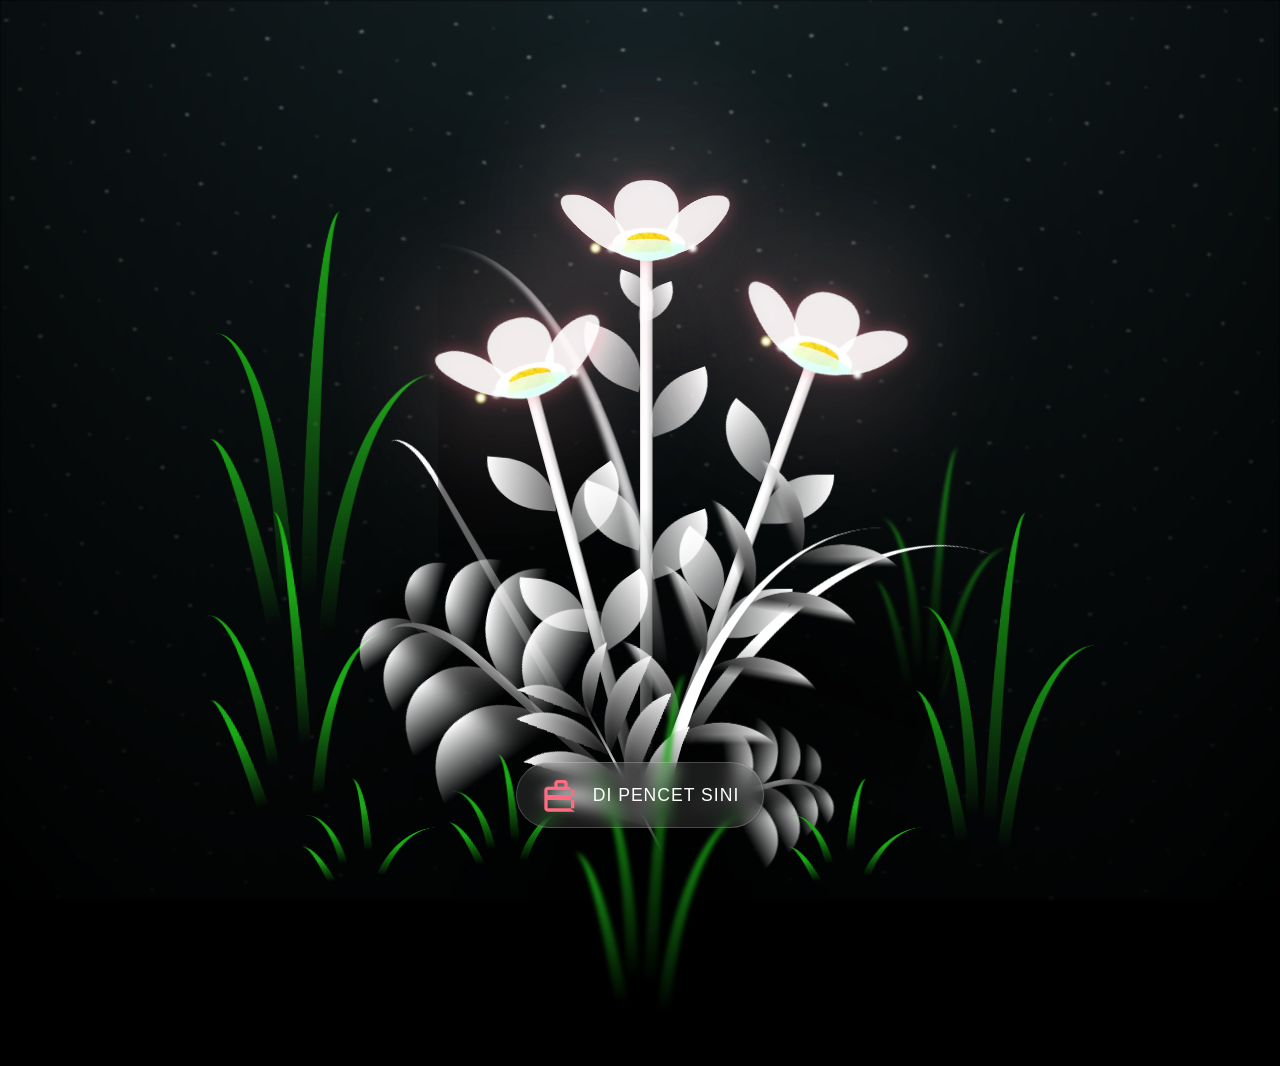
==== commit 243e78ff: "Update gift text in flowers.html" ====
--- a/Flowers/flowers.html
+++ b/Flowers/flowers.html
@@ -333,7 +333,7 @@
         <path
           d="M20 7h-4V5c0-1.1-.9-2-2-2h-4c-1.1 0-2 .9-2 2v2H4c-1.1 0-2 .9-2 2v11c0 1.1.9 2 2 2h16c1.1 0-2-.9-2-2V9c0-1.1-.9-2-2-2zM10 5h4v2h-4V5zM4 9h16v3H4V9zm16 11H4v-5h16v5z" />
       </svg>
-      <span class="gift-text">I Have Something</span>
+      <span class="gift-text">DI PENCET SINI</span>
     </div>
   </div>
 
@@ -344,4 +344,4 @@
   <script src="main.js"></script>
 </body>
 
-</html>+</html>
